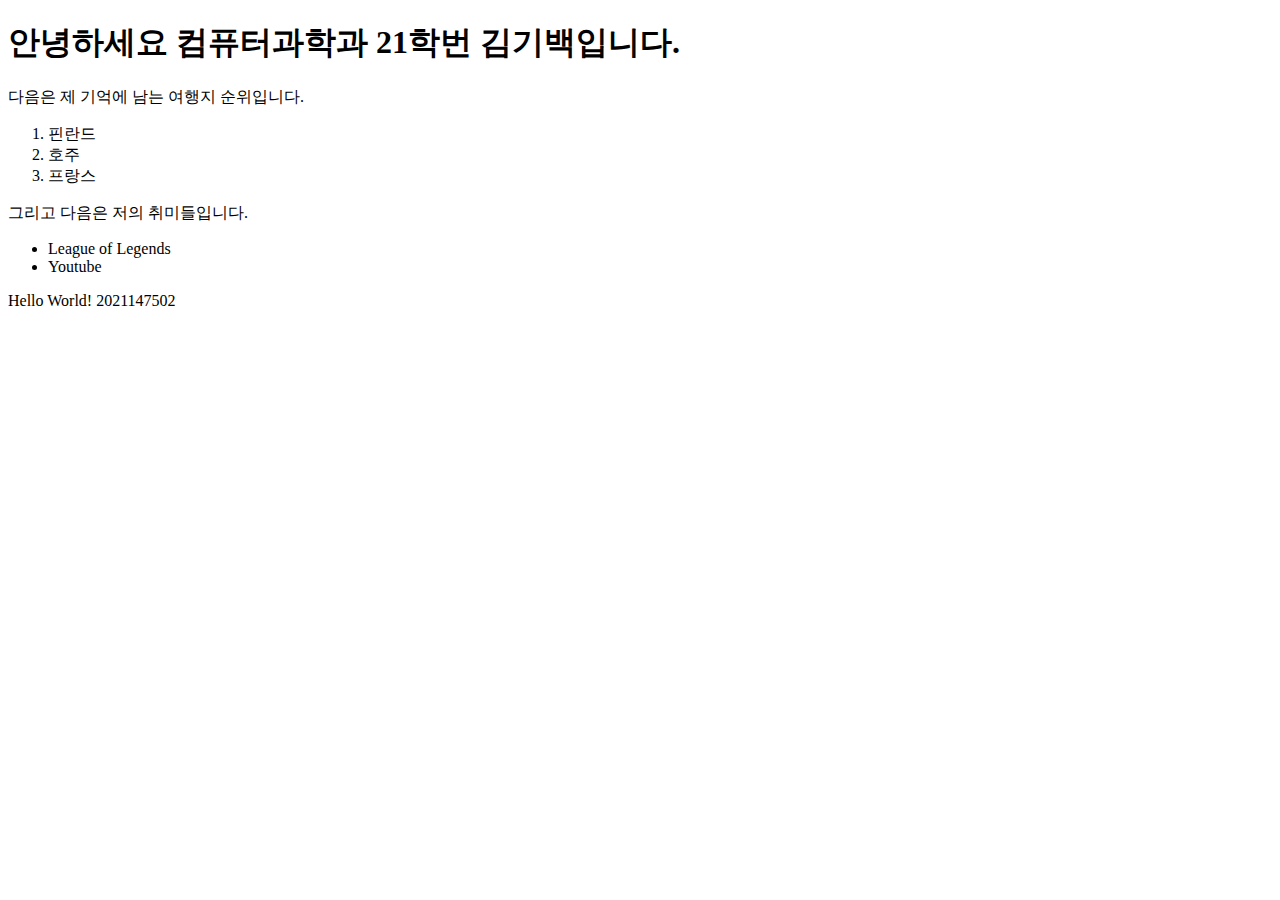
==== LAB1/index.html @ 86d2e506 "Hello World!" ====
<!DOCTYPE html>
<html>
    <head>
        <meta charset="utf-8">
    </head>
    <body>
        <h1>안녕하세요 컴퓨터과학과 21학번 김기백입니다.</h1>
        <p>다음은 제 기억에 남는 여행지 순위입니다.</p>
        <ol>
            <li>핀란드</li>
            <li>호주</li>
            <li>프랑스</li>
        </ol>

        <p>그리고 다음은 저의 취미들입니다.</p>
        <ul>
            <li>League of Legends</li>
            <li>Youtube</li>
        </ul>

        Hello World!
        2021147502
    </body>
</html>
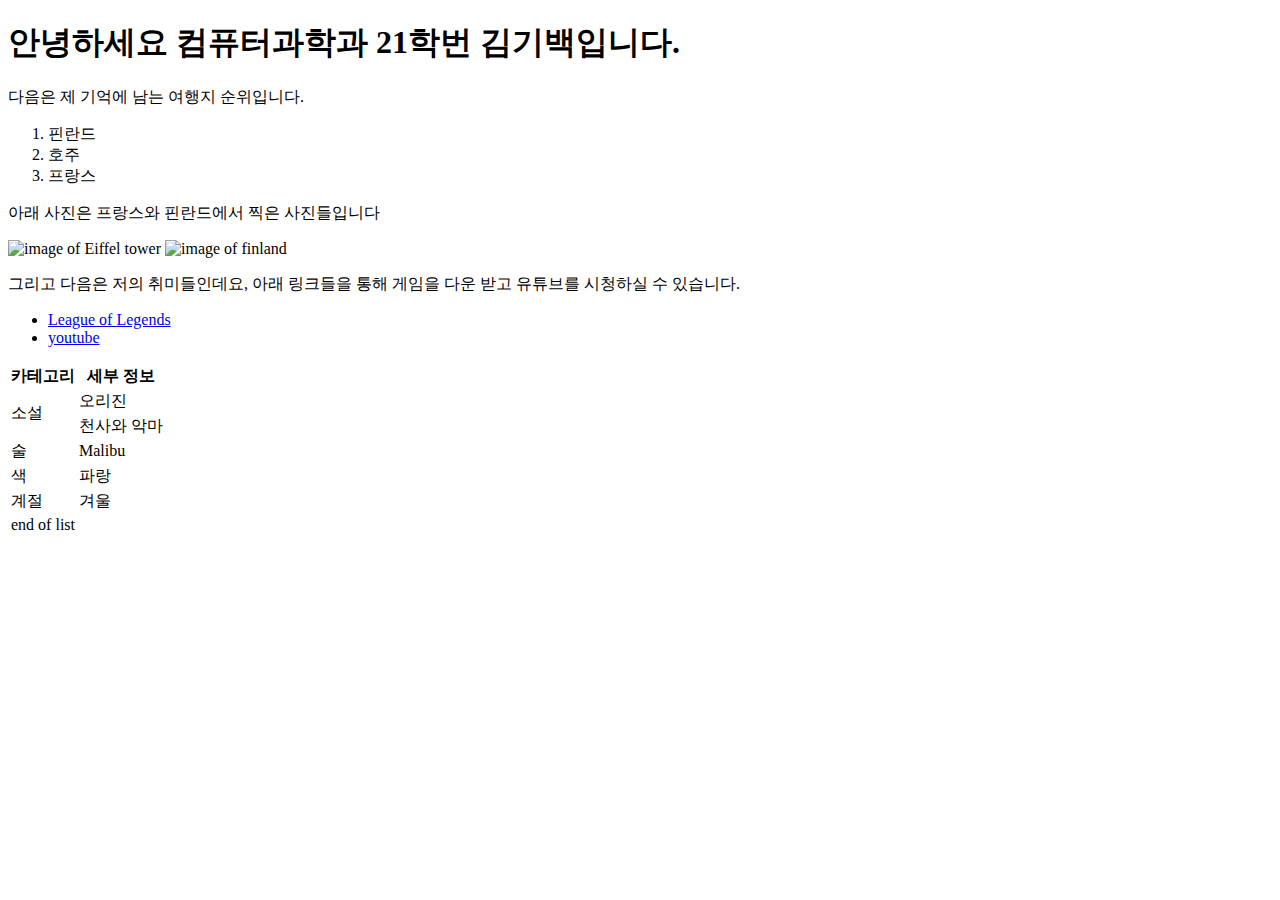
==== commit ea148af9: "Lab1" ====
--- a/LAB1/index.html
+++ b/LAB1/index.html
@@ -12,13 +12,49 @@
             <li>프랑스</li>
         </ol>
 
-        <p>그리고 다음은 저의 취미들입니다.</p>
+        <p>아래 사진은 프랑스와 핀란드에서 찍은 사진들입니다</p>
+        <p>
+            <img src="Eiffel.jpg" width="200" height="260" alt="image of Eiffel tower">
+            <img src="finland.jpg" width="350" height="260" alt="image of finland">
+        </p>
+
+        <p>그리고 다음은 저의 취미들인데요, 아래 링크들을 통해 게임을 다운 받고 유튜브를 시청하실 수 있습니다.</p>
         <ul>
-            <li>League of Legends</li>
-            <li>Youtube</li>
+            <li> <a href="https://download.kr.riotgames.com/league" target="_blank">League of Legends</a></li>
+            <li><a href="https://www.youtube.com/" target="_blank">youtube</a></li>
         </ul>
 
-        Hello World!
-        2021147502
+        <table>
+            <thead>
+                <tr>
+                    <th>카테고리</th>
+                    <th>세부 정보</th>
+                </tr>
+            </thead>
+            <tbody>
+                <tr>
+                    <td rowspan="2">소설</td>
+                    <td>오리진</td>
+                </tr>
+                <tr>
+                    <td>천사와 악마</td>
+                </tr>
+                <tr>
+                    <td>술</td>
+                    <td>Malibu</td>
+                </tr>
+                <tr>
+                    <td>색</td>
+                    <td>파랑</td>
+                </tr>
+                <tr>
+                    <td>계절</td>
+                    <td>겨울</td>
+                </tr>
+                <tr>
+                    <td colspan="2">end of list</td>
+                </tr>
+            </tbody>
+        </table>
     </body>
 </html>